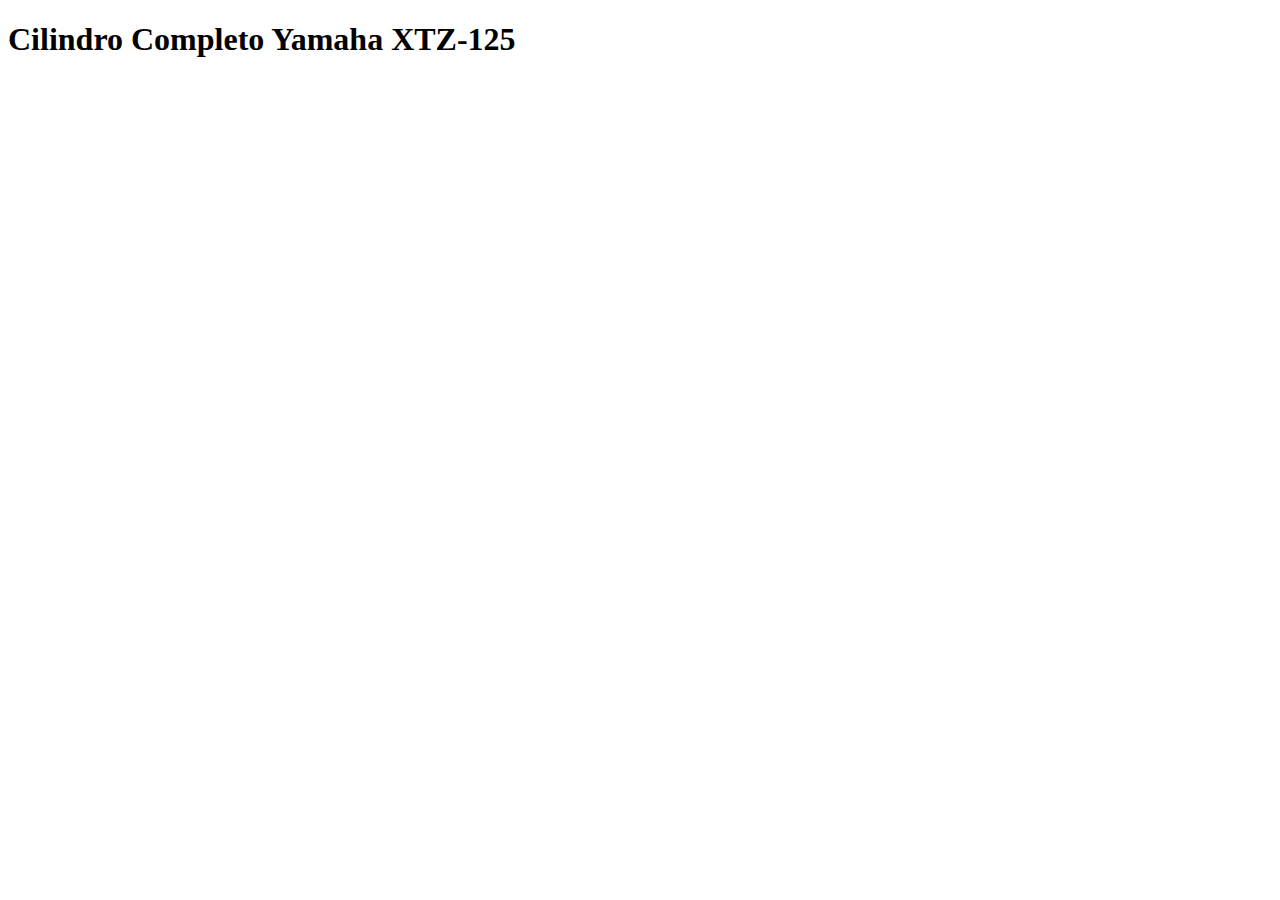
==== assets/repuestos/cilindro/clilindro_yamaha_xtz125.html @ 8b654573 "listas1" ====
<!DOCTYPE html>
<html lang="en">
<head>
    <meta charset="UTF-8">
    <meta http-equiv="X-UA-Compatible" content="IE=edge">
    <meta name="viewport" content="width=device-width, initial-scale=1.0">
    <title>Cilindro Completo Yamaha XTZ-125</title>
</head>
<body>
    <h1>
        Cilindro Completo Yamaha XTZ-125
    </h1>
</body>
</html>
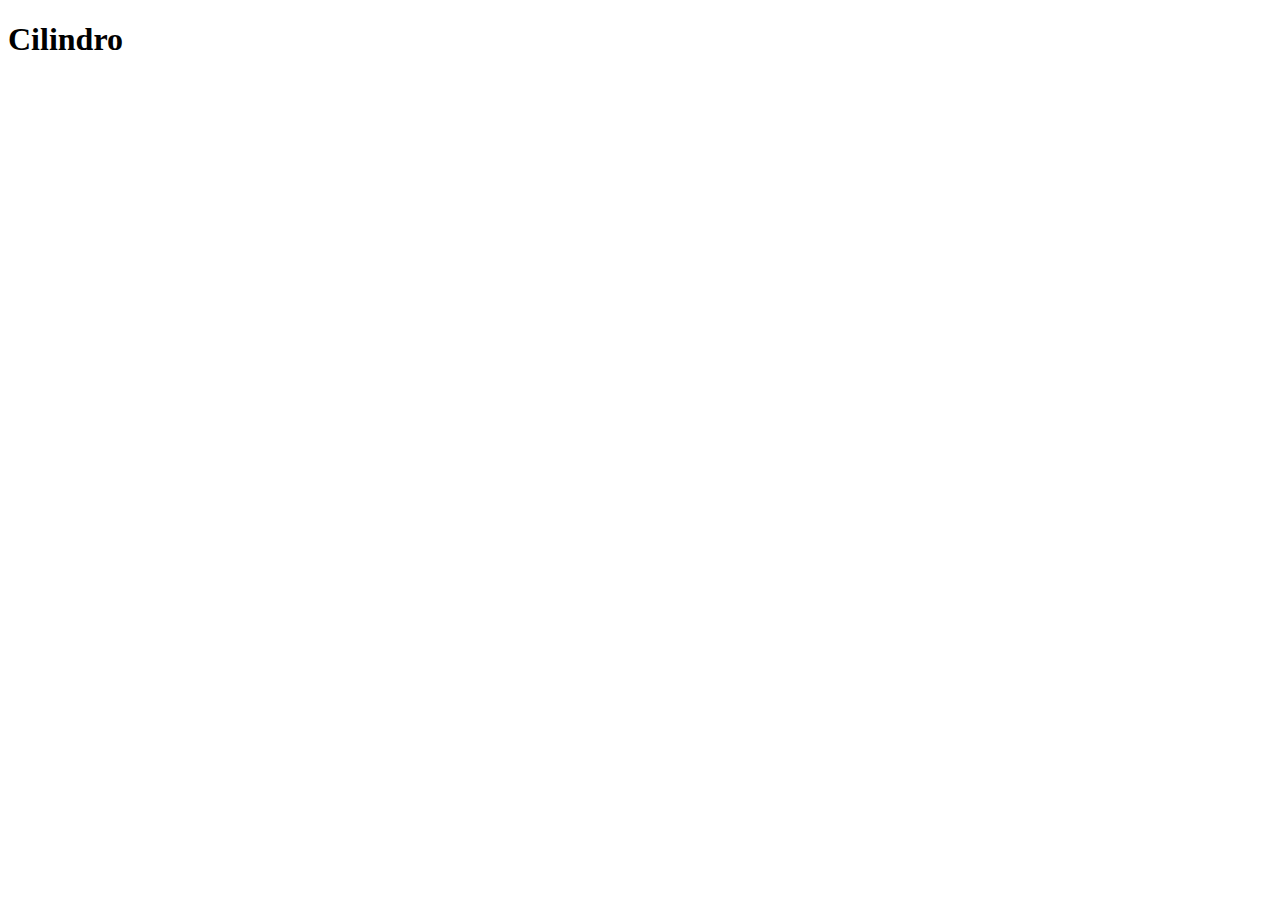
==== commit eb2c9782: "formulario con css" ====
--- a/assets/repuestos/cilindro/clilindro_yamaha_xtz125.html
+++ b/assets/repuestos/cilindro/clilindro_yamaha_xtz125.html
@@ -4,11 +4,12 @@
     <meta charset="UTF-8">
     <meta http-equiv="X-UA-Compatible" content="IE=edge">
     <meta name="viewport" content="width=device-width, initial-scale=1.0">
-    <title>Cilindro Completo Yamaha XTZ-125</title>
+    <title>Cilindro</title>
 </head>
 <body>
     <h1>
-        Cilindro Completo Yamaha XTZ-125
+        Cilindro
     </h1>
+    
 </body>
 </html>